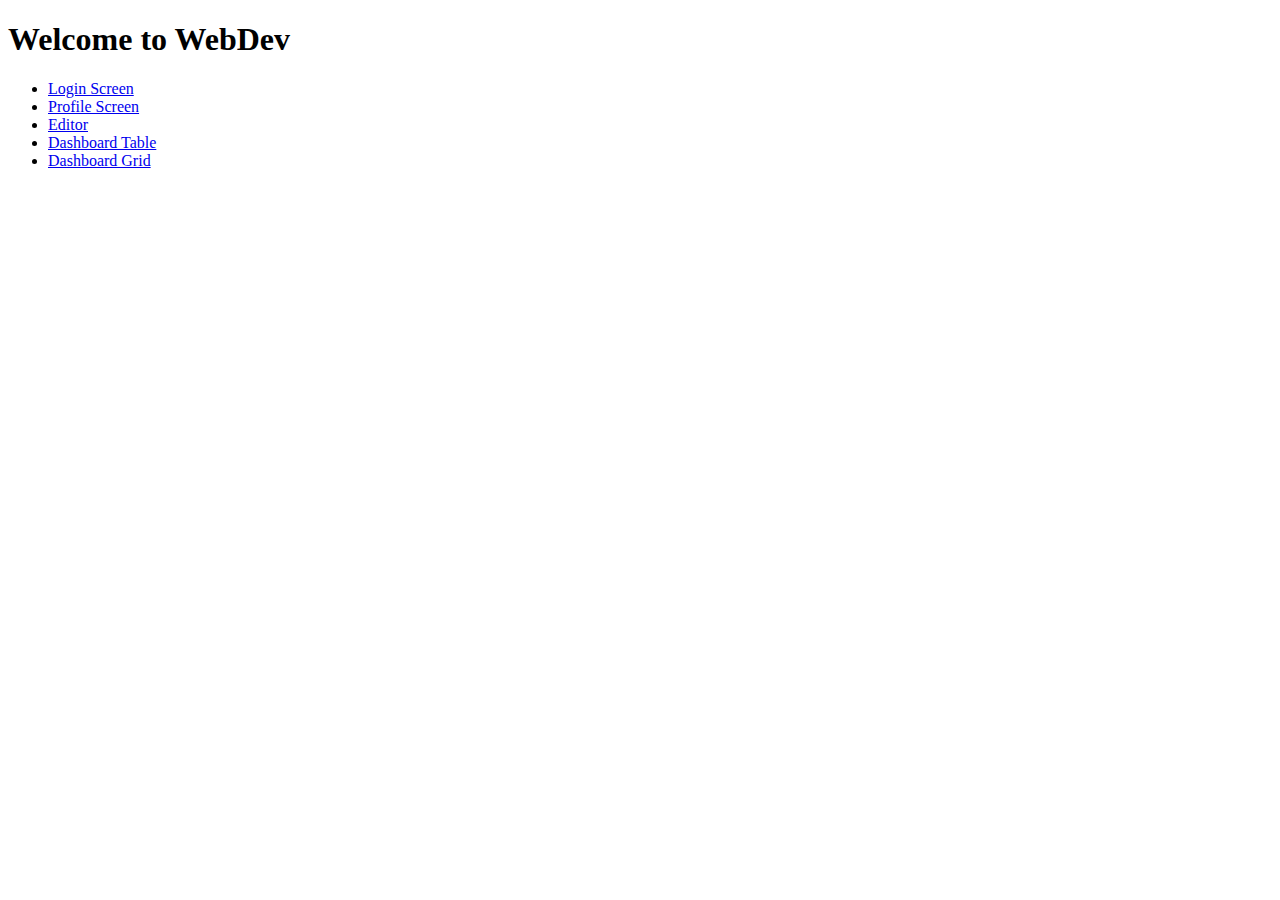
==== src/main/webapp/index.html @ 73f79cc0 "Added index file." ====
<!DOCTYPE html>
<html lang="en">
<head>
  <meta charset="UTF-8">
  <title>Title</title>
</head>
<body>


    <div>
      <h1>Welcome to WebDev</h1>
      <ul>
          <li>
          <a href="login/login.template.client.html">
            Login Screen
          </a>
        </li>

        <li>
          <a href="profile/profile.template.client.html">
             Profile Screen
          </a>
        </li>

        <li>
          <a href="editor/editor.template.client.html">
            Editor
          </a>
        </li>

        <li>
          <a href="dashboard/dashboard-table.template.client.html">
            Dashboard Table
          </a>
        </li>

        <li>
          <a href="dashboard/dashboard-grid.template.client.html">
            Dashboard Grid
          </a>
        </li>

      </ul>
    </div>
</body>
</html>
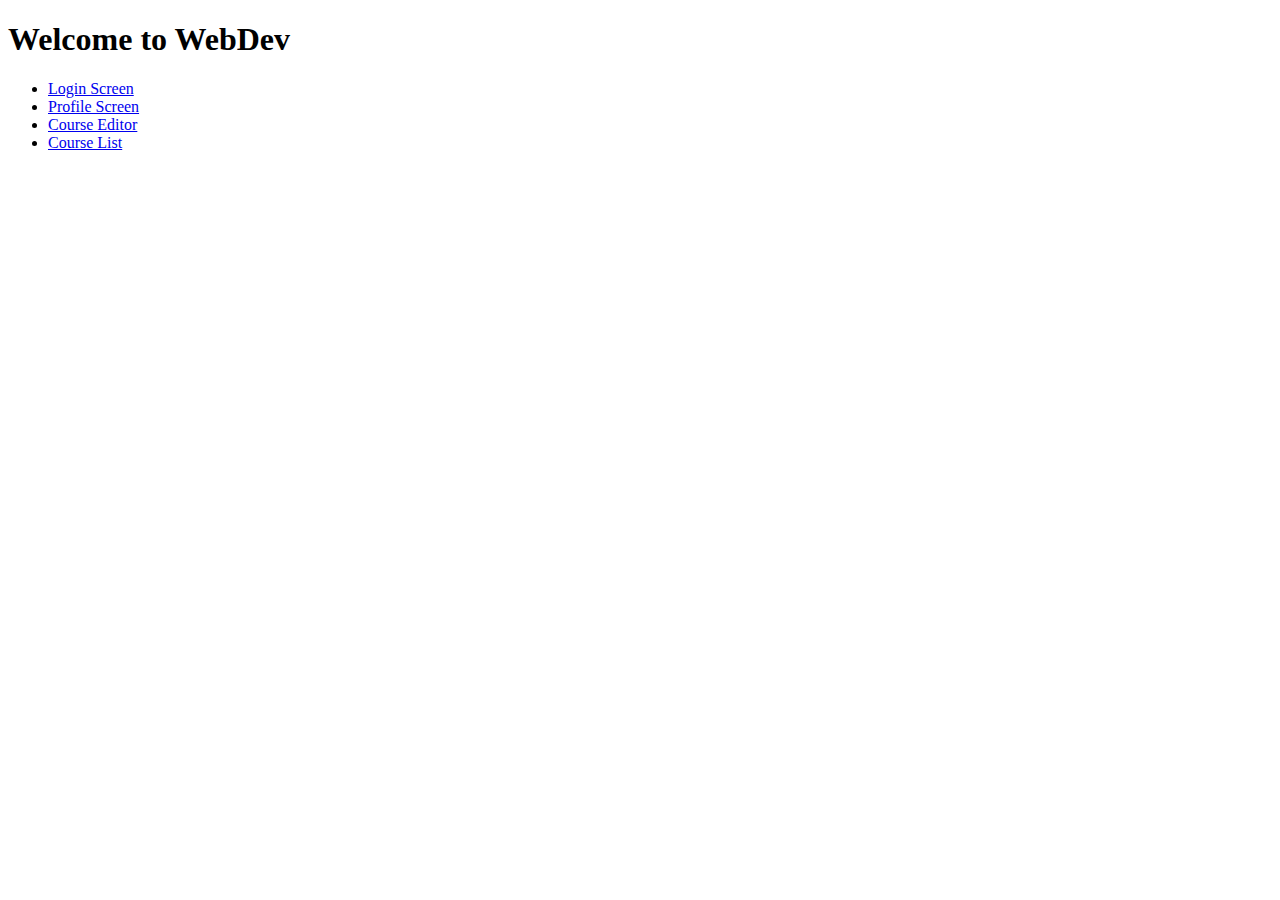
==== commit 6af5c698: "Modified index html" ====
--- a/src/main/webapp/index.html
+++ b/src/main/webapp/index.html
@@ -24,19 +24,13 @@
 
         <li>
           <a href="editor/editor.template.client.html">
-            Editor
+            Course Editor
           </a>
         </li>
 
         <li>
           <a href="dashboard/dashboard-table.template.client.html">
-            Dashboard Table
-          </a>
-        </li>
-
-        <li>
-          <a href="dashboard/dashboard-grid.template.client.html">
-            Dashboard Grid
+            Course List
           </a>
         </li>
 
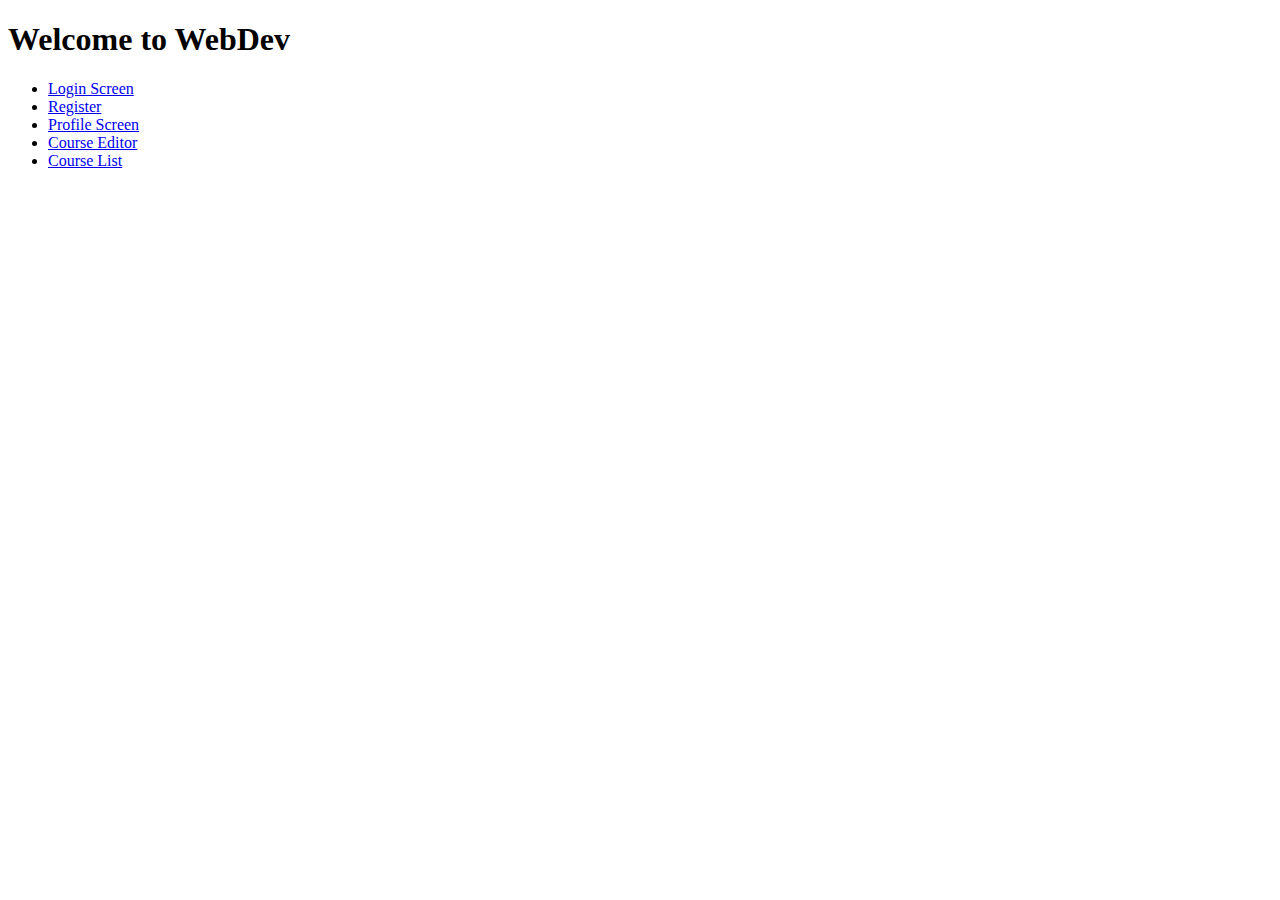
==== commit 44855ebc: "Added the link of registration page." ====
--- a/src/main/webapp/index.html
+++ b/src/main/webapp/index.html
@@ -13,6 +13,12 @@
           <li>
           <a href="login/login.template.client.html">
             Login Screen
+          </a>
+        </li>
+
+        <li>
+          <a href="register/register.template.client.html">
+            Register
           </a>
         </li>
 
@@ -34,6 +40,8 @@
           </a>
         </li>
 
+
+
       </ul>
     </div>
 </body>
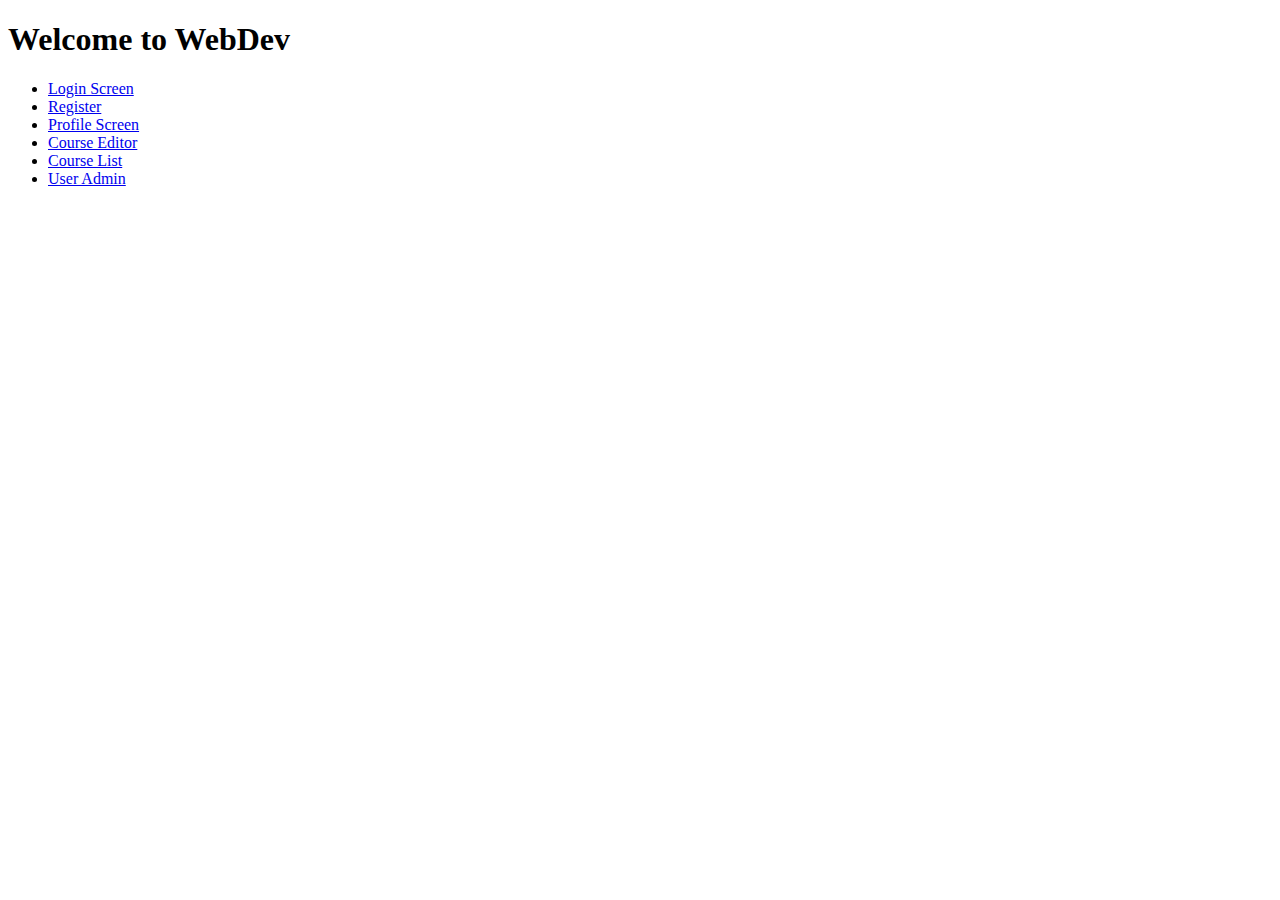
==== commit be575876: "Added link to user admin page in main page" ====
--- a/src/main/webapp/index.html
+++ b/src/main/webapp/index.html
@@ -40,6 +40,12 @@
           </a>
         </li>
 
+        <li>
+          <a href="user-admin/user-admin.template.client.html">
+            User Admin
+          </a>
+        </li>
+
 
 
       </ul>
